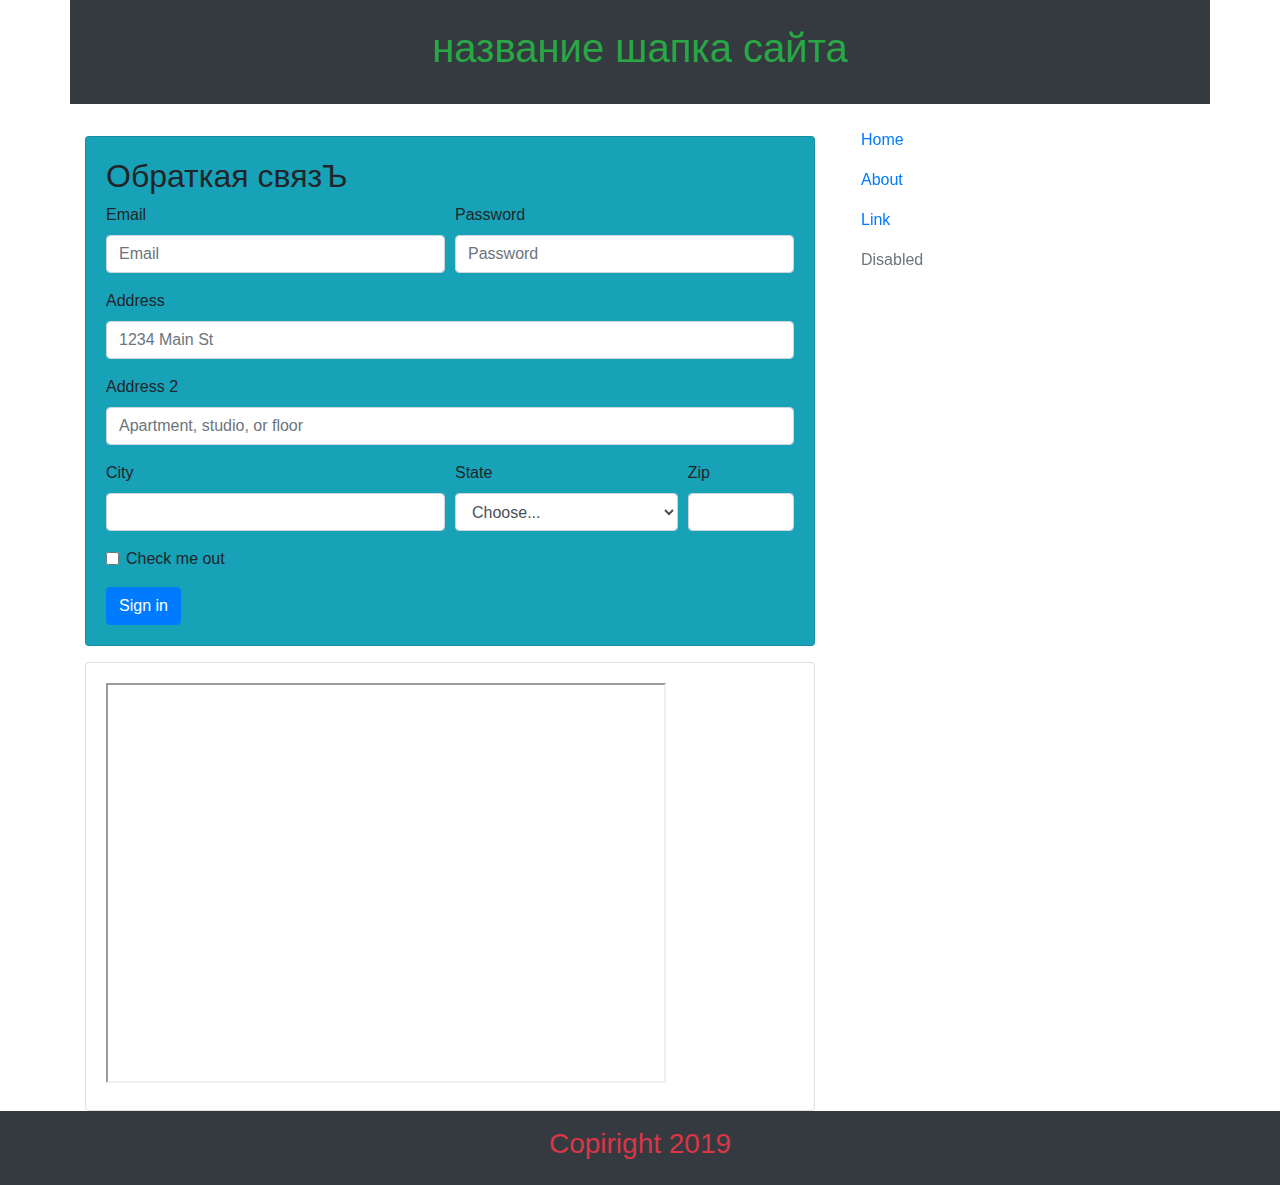
==== about.html @ 6075710b "работающая навигация + яндекс карта" ====
<!DOCTYPE html>
<html lang="en">
<head>
	<meta charset="UTF-8">
	<title>Document</title>
	<link rel="stylesheet" href="https://stackpath.bootstrapcdn.com/bootstrap/4.3.1/css/bootstrap.min.css" integrity="sha384-ggOyR0iXCbMQv3Xipma34MD+dH/1fQ784/j6cY/iJTQUOhcWr7x9JvoRxT2MZw1T" crossorigin="anonymous">
</head>
<body>

	<div class="container">
		<div class="row mb-3">
			<div class="col-sm-12 bg-dark text-center text-success py-4"><H1>название шапка сайта</H1></div>
		</div>

		<div class="row">
			<div class="col-sm-8">

				
				<div class="card my-3 bg-info" >
				  
				  <div class="card-body">
				  	<h2>Обраткая связЪ</h2>
				  	<form>
				  	  <div class="form-row">
				  	    <div class="form-group col-md-6">
				  	      <label for="inputEmail4">Email</label>
				  	      <input type="email" class="form-control" id="inputEmail4" placeholder="Email">
				  	    </div>
				  	    <div class="form-group col-md-6">
				  	      <label for="inputPassword4">Password</label>
				  	      <input type="password" class="form-control" id="inputPassword4" placeholder="Password">
				  	    </div>
				  	  </div>
				  	  <div class="form-group">
				  	    <label for="inputAddress">Address</label>
				  	    <input type="text" class="form-control" id="inputAddress" placeholder="1234 Main St">
				  	  </div>
				  	  <div class="form-group">
				  	    <label for="inputAddress2">Address 2</label>
				  	    <input type="text" class="form-control" id="inputAddress2" placeholder="Apartment, studio, or floor">
				  	  </div>
				  	  <div class="form-row">
				  	    <div class="form-group col-md-6">
				  	      <label for="inputCity">City</label>
				  	      <input type="text" class="form-control" id="inputCity">
				  	    </div>
				  	    <div class="form-group col-md-4">
				  	      <label for="inputState">State</label>
				  	      <select id="inputState" class="form-control">
				  	        <option selected>Choose...</option>
				  	        <option>...</option>
				  	      </select>
				  	    </div>
				  	    <div class="form-group col-md-2">
				  	      <label for="inputZip">Zip</label>
				  	      <input type="text" class="form-control" id="inputZip">
				  	    </div>
				  	  </div>
				  	  <div class="form-group">
				  	    <div class="form-check">
				  	      <input class="form-check-input" type="checkbox" id="gridCheck">
				  	      <label class="form-check-label" for="gridCheck">
				  	        Check me out
				  	      </label>
				  	    </div>
				  	  </div>
				  	  <button type="submit" class="btn btn-primary">Sign in</button>
				  	</form>
				    	
				  </div>
				</div>

				<div class="card">
				  <div class="card-body">
				    <iframe src="https://yandex.ru/map-widget/v1/-/CGDoYM~K" width="560" height="400" frameborder="1" allowfullscreen="true"></iframe>
				  </div>
				</div>
			</div>
			<div class="col-sm-4 ">
				<nav class="nav flex-column sticky-top">
				  <a class="nav-link" href="index.html">Home</a>
				  <a class="nav-link active" href="about.html">About</a>
				  <a class="nav-link" href="#">Link</a>
				  <a class="nav-link disabled" href="#" tabindex="-1" aria-disabled="true">Disabled</a>
				</nav>
			</div>
		
  
 
			
			
		</div>
	
		
	</div>

<div class="row">
			<div class="col-sm-12 text-center bg-dark text-danger p-3">
				<h3>Copiright 2019</h3>
			</div>
		</div>
	
<script src="https://code.jquery.com/jquery-3.3.1.slim.min.js" integrity="sha384-q8i/X+965DzO0rT7abK41JStQIAqVgRVzpbzo5smXKp4YfRvH+8abtTE1Pi6jizo" crossorigin="anonymous"></script>
<script src="https://cdnjs.cloudflare.com/ajax/libs/popper.js/1.14.7/umd/popper.min.js" integrity="sha384-UO2eT0CpHqdSJQ6hJty5KVphtPhzWj9WO1clHTMGa3JDZwrnQq4sF86dIHNDz0W1" crossorigin="anonymous"></script>
<script src="https://stackpath.bootstrapcdn.com/bootstrap/4.3.1/js/bootstrap.min.js" integrity="sha384-JjSmVgyd0p3pXB1rRibZUAYoIIy6OrQ6VrjIEaFf/nJGzIxFDsf4x0xIM+B07jRM" crossorigin="anonymous"></script>
</body>
</html>
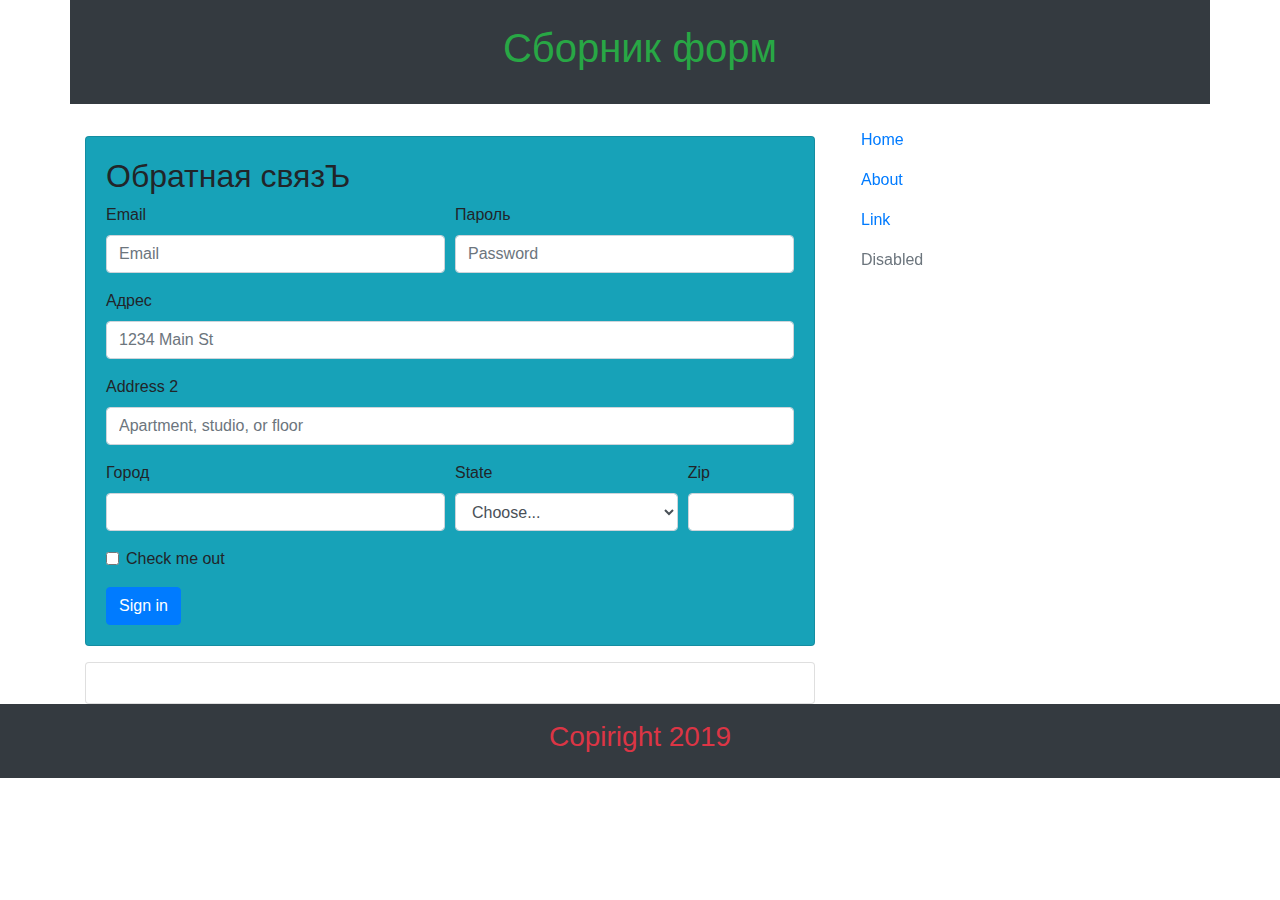
==== commit 0009a3cf: "стадия редактирования форм" ====
--- a/about.html
+++ b/about.html
@@ -9,7 +9,7 @@
 
 	<div class="container">
 		<div class="row mb-3">
-			<div class="col-sm-12 bg-dark text-center text-success py-4"><H1>название шапка сайта</H1></div>
+			<div class="col-sm-12 bg-dark text-center text-success py-4"><h1>Сборник форм</h1></div>
 		</div>
 
 		<div class="row">
@@ -19,7 +19,7 @@
 				<div class="card my-3 bg-info" >
 				  
 				  <div class="card-body">
-				  	<h2>Обраткая связЪ</h2>
+				  	<h2>Обратная связЪ</h2>
 				  	<form>
 				  	  <div class="form-row">
 				  	    <div class="form-group col-md-6">
@@ -27,12 +27,12 @@
 				  	      <input type="email" class="form-control" id="inputEmail4" placeholder="Email">
 				  	    </div>
 				  	    <div class="form-group col-md-6">
-				  	      <label for="inputPassword4">Password</label>
+				  	      <label for="inputPassword4">Пароль</label>
 				  	      <input type="password" class="form-control" id="inputPassword4" placeholder="Password">
 				  	    </div>
 				  	  </div>
 				  	  <div class="form-group">
-				  	    <label for="inputAddress">Address</label>
+				  	    <label for="inputAddress">Адрес</label>
 				  	    <input type="text" class="form-control" id="inputAddress" placeholder="1234 Main St">
 				  	  </div>
 				  	  <div class="form-group">
@@ -41,7 +41,7 @@
 				  	  </div>
 				  	  <div class="form-row">
 				  	    <div class="form-group col-md-6">
-				  	      <label for="inputCity">City</label>
+				  	      <label for="inputCity">Город</label>
 				  	      <input type="text" class="form-control" id="inputCity">
 				  	    </div>
 				  	    <div class="form-group col-md-4">
@@ -72,7 +72,8 @@
 
 				<div class="card">
 				  <div class="card-body">
-				    <iframe src="https://yandex.ru/map-widget/v1/-/CGDoYM~K" width="560" height="400" frameborder="1" allowfullscreen="true"></iframe>
+				   <!-- <iframe src="https://yandex.ru/map-widget/v1/-/CGDoYM~K" width="560" height="400" frameborder="1" allowfullscreen="true"></iframe>-->
+				    <script type="text/javascript" charset="utf-8" async src="https://api-maps.yandex.ru/services/constructor/1.0/js/?um=constructor%3A54ee38b9dfa6a51017d21fac3f461c01caac608a9a91af48f7b684bddb61bd0d&amp;width=100%25&amp;height=400&amp;lang=ru_RU&amp;scroll=true"></script>
 				  </div>
 				</div>
 			</div>
